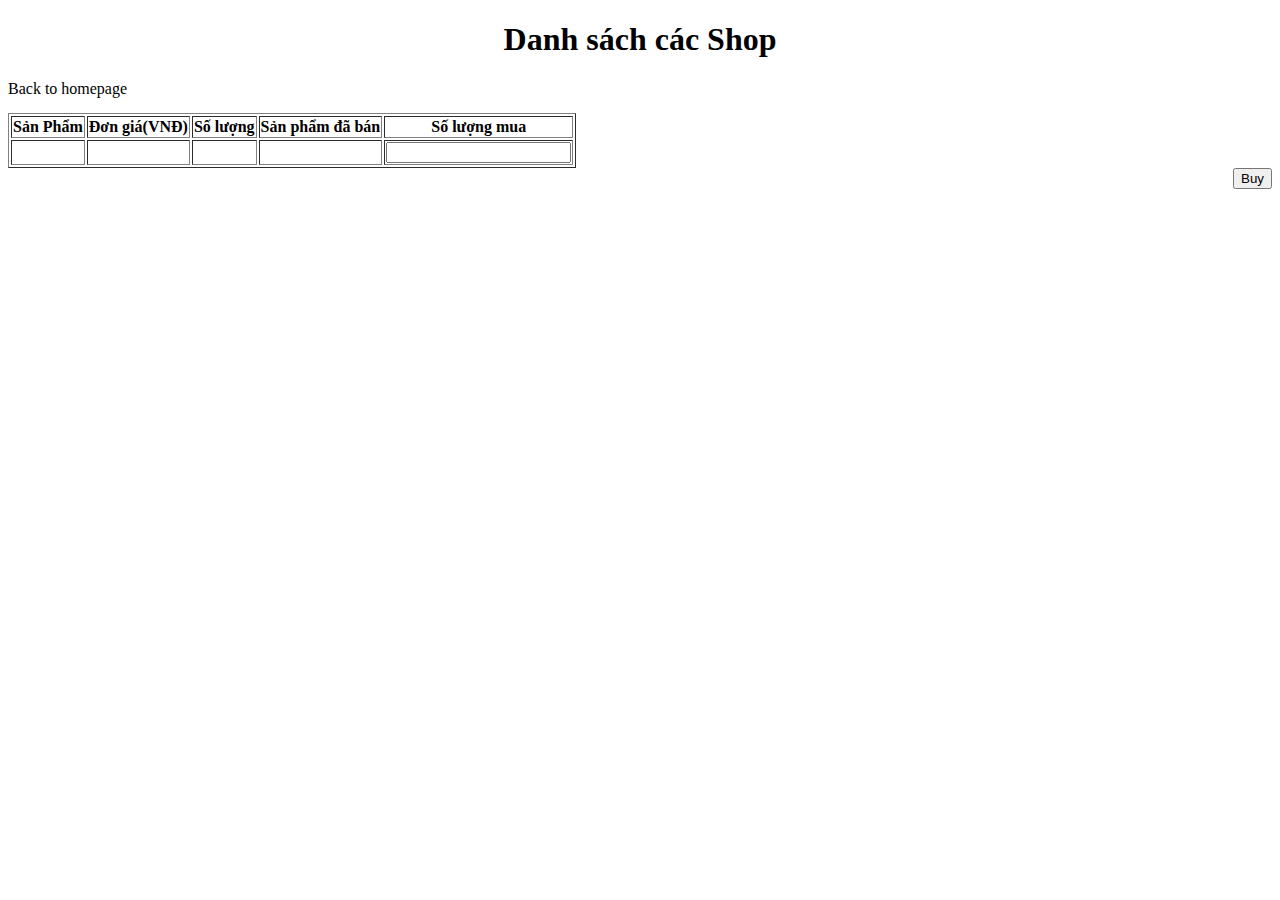
==== src/main/resources/templates/shopform.html @ f8826f16 "update file" ====
<!DOCTYPE html>
<html lang="en" xmlns:th="http://www.thymeleaf.org">
<head>
    <meta charset="UTF-8">
    <title>Title</title>
    <link rel="stylesheet"
          href="https://stackpath.bootstrapcdn.com/bootstrap/4.1.3/css/bootstrap.min.css"
          integrity="sha384-MCw98/SFnGE8fJT3GXwEOngsV7Zt27NXFoaoApmYm81iuXoPkFOJwJ8ERdknLPMO"
          crossorigin="anonymous">
    <link rel="stylesheet" href="/static/style.css">
    <style>
        th{
            text-align: center;
        }
    </style>
</head>
<body>
<div class="container my-2">
    <h1 style="text-align: center">Danh sách các Shop</h1>
    <a th:href="@{/}" class="btn btn-primary">Back to homepage</a>
    <br/>
    <table border="1" class = "table table-striped table-responsive-md" style="margin-top: 15px">

        <thead>
        <tr>
            <th><a>Sản Phẩm</a></th>
            <th><a>Đơn giá(VNĐ)</a></th>
            <th><a>Số lượng</a></th>
            <th><a>Sản phẩm đã bán</a></th>
            <th><a>Số lượng mua</a></th>
        </tr>
        </thead>

        <tbody>
        <tr th:each="product : ${product}">
            <td th:text="${product.productname}"></td>
            <td style="text-align: center" th:text="${product.unitprice}"></td>
            <td style="text-align: center" th:text="${product.quantity}"></td>
            <td style="text-align: center" th:text="${product.selledquantity}"></td>
            <td>
                <input type="number" name="" id="soluong" size="10" th:value="${soluong}" required>
            </td>
        </tr>
        </tbody>
    </table>
    <button type="button" class="btn btn-success" style="float: right">Buy</button>
</div>
</body>
</html>
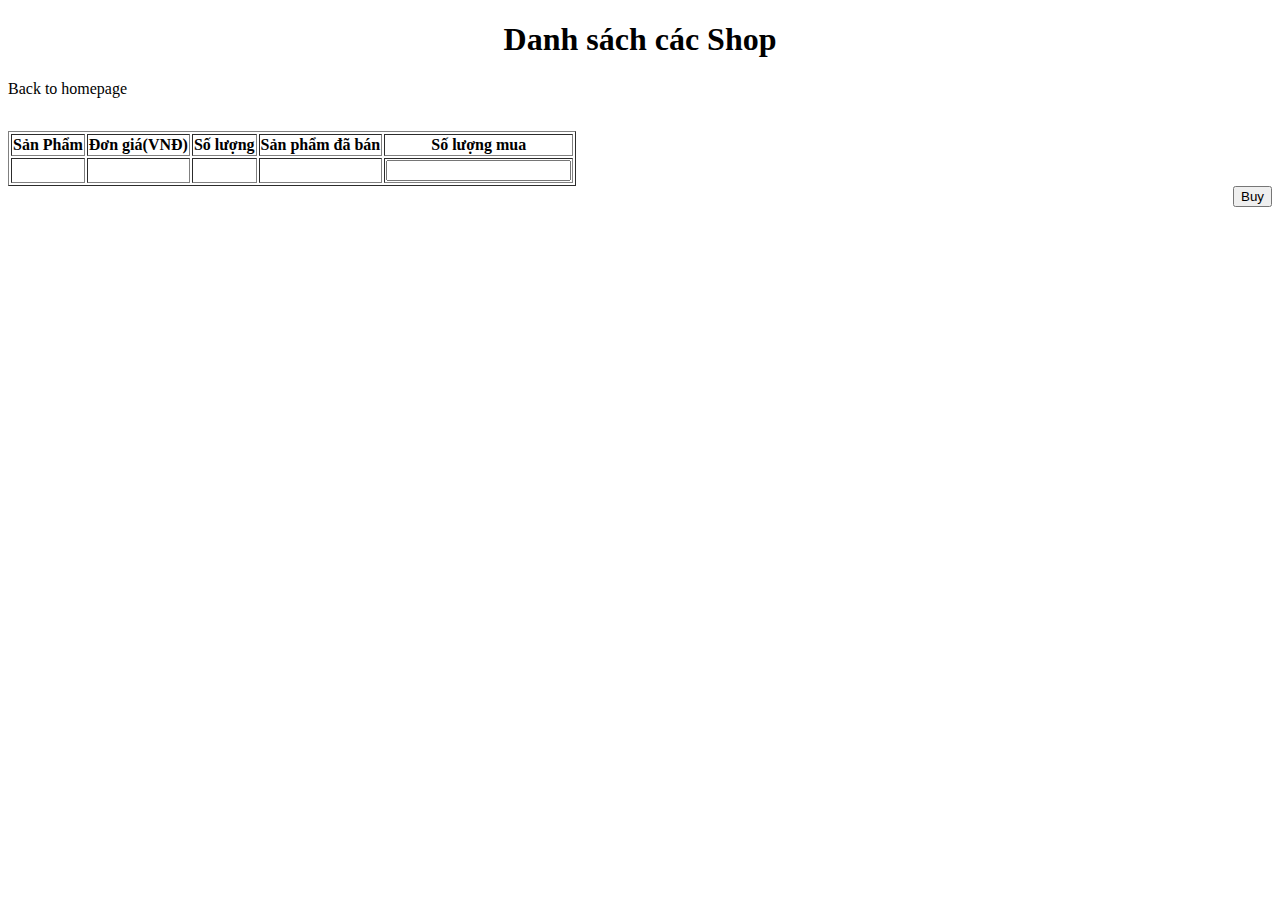
==== commit abb5f85a: "product" ====
--- a/src/main/resources/templates/shopform.html
+++ b/src/main/resources/templates/shopform.html
@@ -18,9 +18,12 @@
 <div class="container my-2">
     <h1 style="text-align: center">Danh sách các Shop</h1>
     <a th:href="@{/}" class="btn btn-primary">Back to homepage</a>
+    <div th:if="${quantityError}">
+        <div class="text-center" style="color: red" th:text="${quantityError}"></div>
+    </div>
     <br/>
+    <form th:object="${p}" th:action="@{/buy}">
     <table border="1" class = "table table-striped table-responsive-md" style="margin-top: 15px">
-
         <thead>
         <tr>
             <th><a>Sản Phẩm</a></th>
@@ -32,18 +35,20 @@
         </thead>
 
         <tbody>
-        <tr th:each="product : ${product}">
+        <tr th:each="product, stat : ${product}">
             <td th:text="${product.productname}"></td>
             <td style="text-align: center" th:text="${product.unitprice}"></td>
             <td style="text-align: center" th:text="${product.quantity}"></td>
             <td style="text-align: center" th:text="${product.selledquantity}"></td>
             <td>
-                <input type="number" name="" id="soluong" size="10" th:value="${soluong}" required>
+                <input type="number" name="soluong" id="soluong" size="10" th:value="${soluong}" required>
+                <input type="hidden" name="idshop" id="idshop" size="10" th:value="${idshop}" required>
             </td>
         </tr>
         </tbody>
     </table>
-    <button type="button" class="btn btn-success" style="float: right">Buy</button>
+    <button type="submit" class="btn btn-success" style="float: right">Buy</button>
+    </form>
 </div>
 </body>
 </html>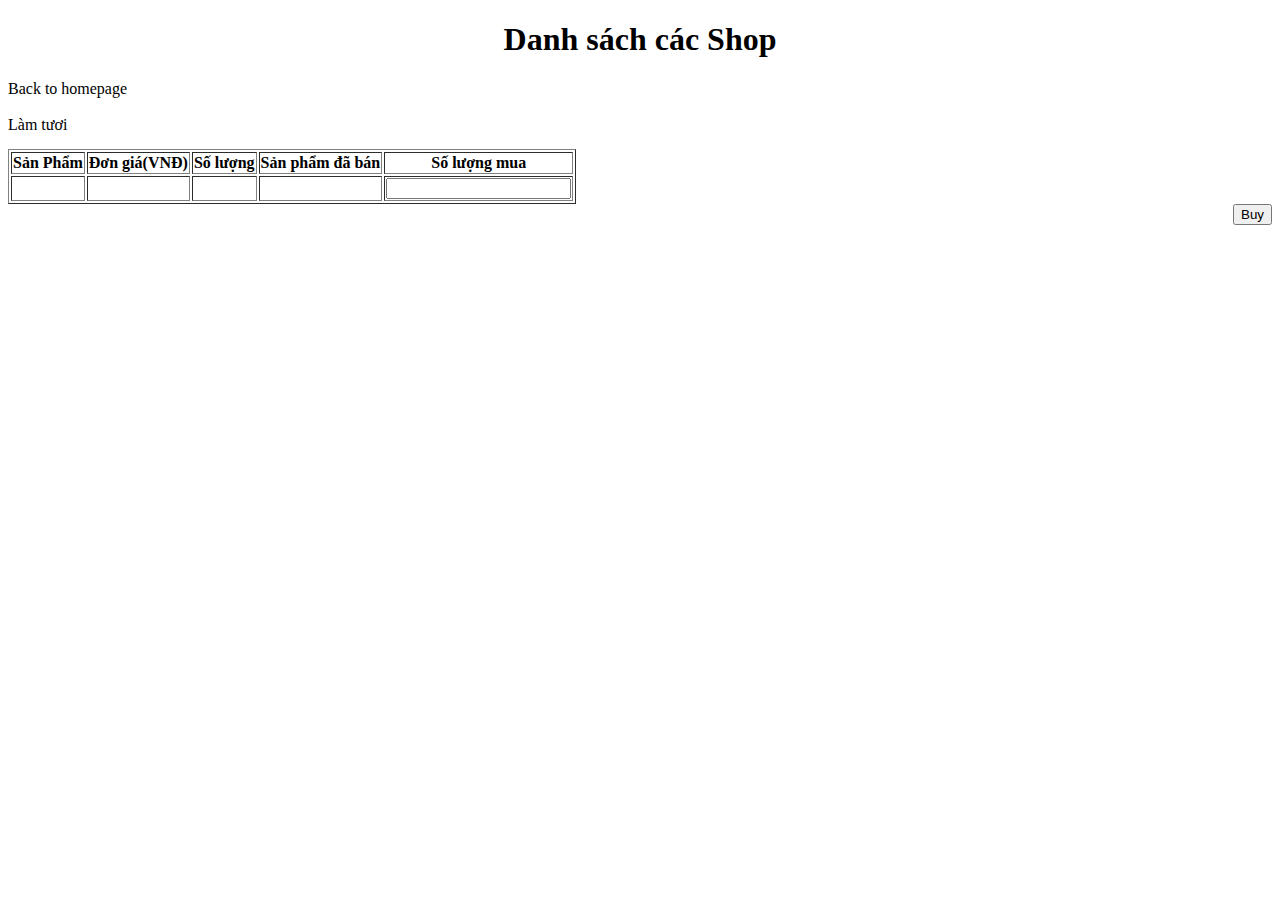
==== commit 1802efce: "fix buy and add total quantity" ====
--- a/src/main/resources/templates/shopform.html
+++ b/src/main/resources/templates/shopform.html
@@ -23,6 +23,7 @@
     </div>
     <br/>
     <form th:object="${p}" th:action="@{/buy}">
+        <a class="btn btn-success" th:href="@{/sortproduct?id={id}(id=${idshop})}">Làm tươi</a>
     <table border="1" class = "table table-striped table-responsive-md" style="margin-top: 15px">
         <thead>
         <tr>
@@ -43,6 +44,7 @@
             <td>
                 <input type="number" name="soluong" id="soluong" size="10" th:value="${soluong}" required>
                 <input type="hidden" name="idshop" id="idshop" size="10" th:value="${idshop}" required>
+                <input type="hidden" name="productid" id="productid" size="10" th:value="${product.id}" required>
             </td>
         </tr>
         </tbody>
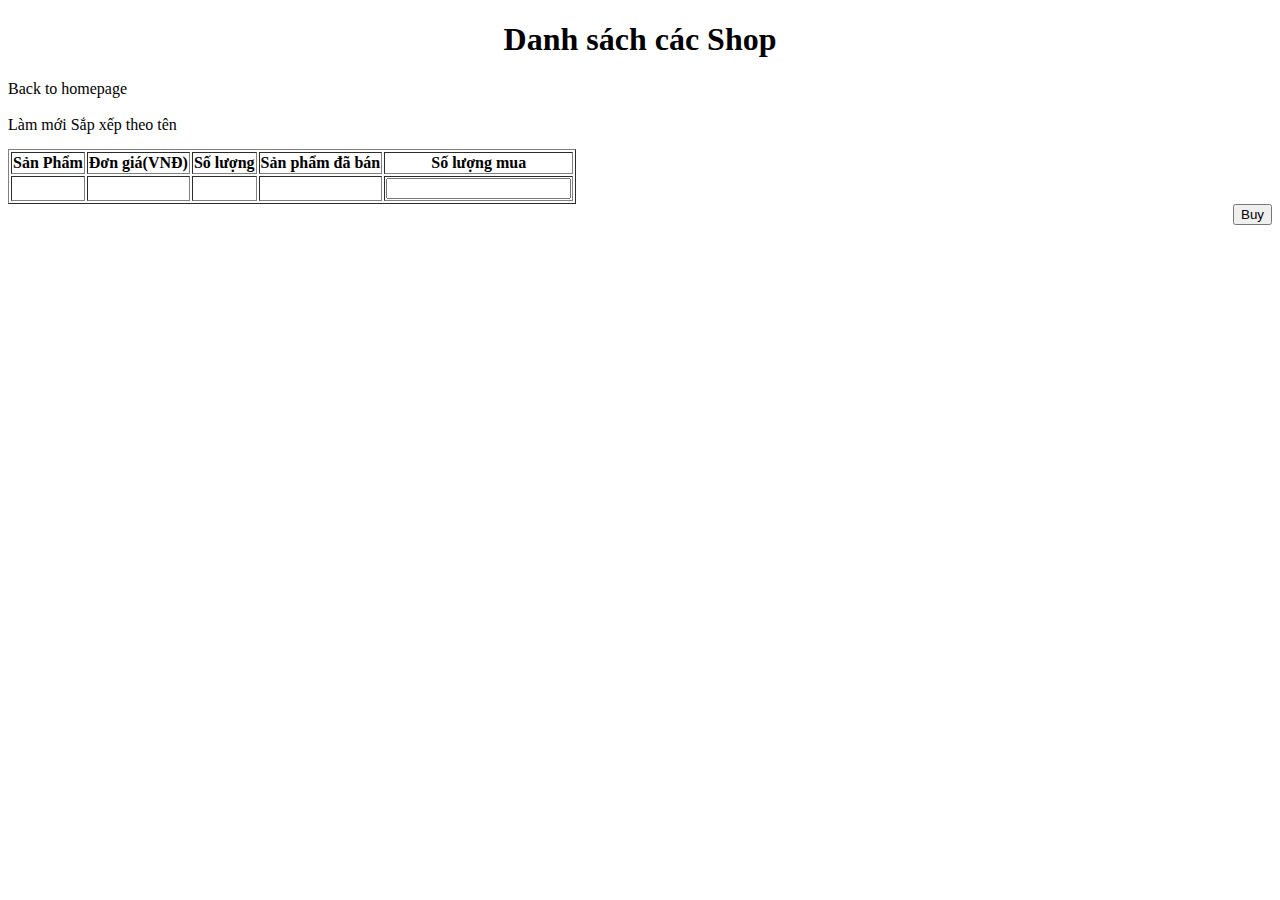
==== commit a7791751: "fix buy and add total quantity" ====
--- a/src/main/resources/templates/shopform.html
+++ b/src/main/resources/templates/shopform.html
@@ -23,7 +23,8 @@
     </div>
     <br/>
     <form th:object="${p}" th:action="@{/buy}">
-        <a class="btn btn-success" th:href="@{/sortproduct?id={id}(id=${idshop})}">Làm tươi</a>
+        <a class="btn btn-success float-left" style="margin: 10px 0px" th:href="@{/shopform?id={id}(id=${idshop})}">Làm mới</a>
+        <a class="btn btn-success float-right" style="margin: 10px 0px" th:href="@{/sortproduct?id={id}(id=${idshop})}">Sắp xếp theo tên</a>
     <table border="1" class = "table table-striped table-responsive-md" style="margin-top: 15px">
         <thead>
         <tr>
